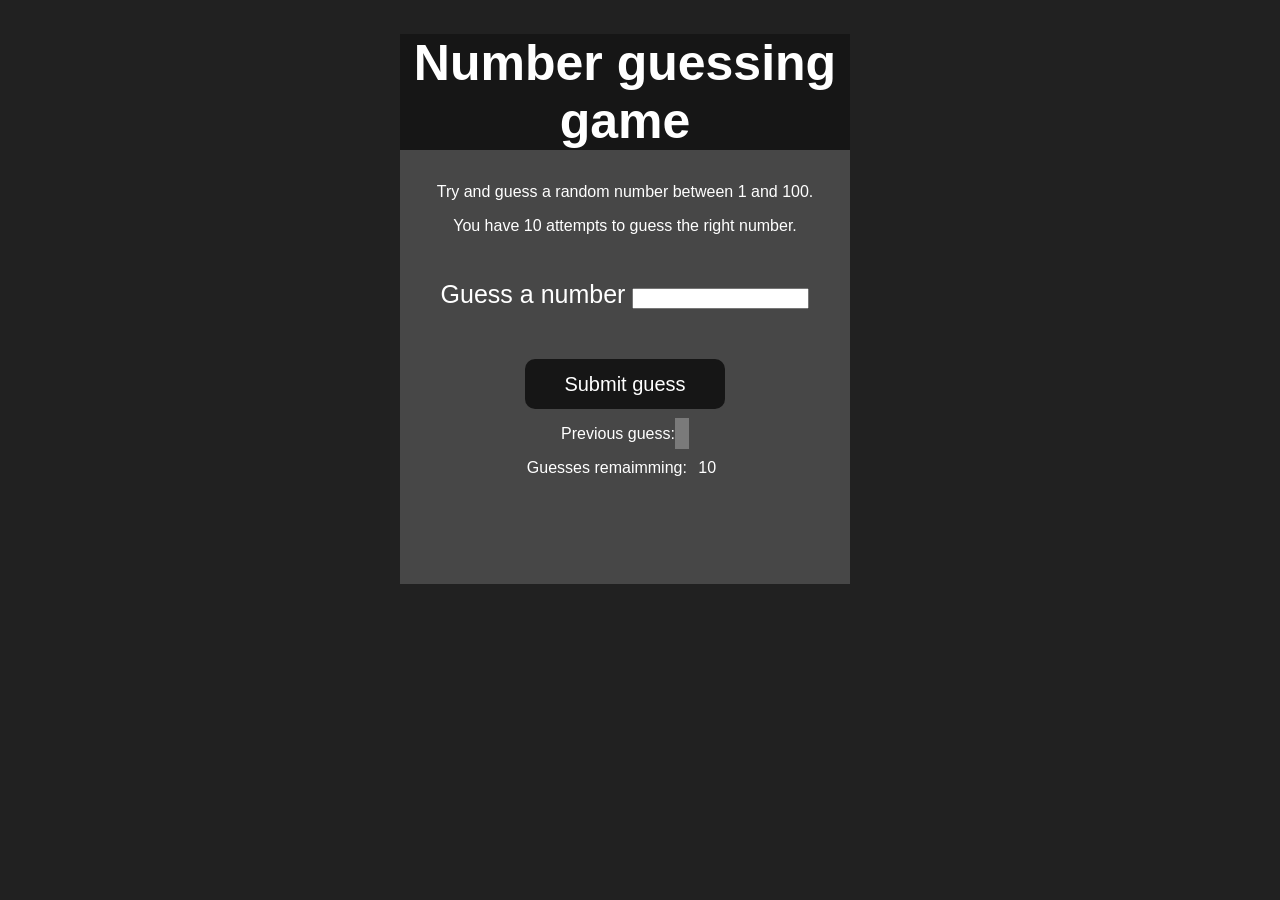
==== GuessTheNumber/Index.html @ 6a0f5190 "Add files via upload" ====
<!DOCTYPE html>
<html lang="en">

<head>
    <meta charset="UTF-8">
    <meta name="viewport" content="width=device-width, initial-scale=1.0">
    <title>Guess The Number</title>
    <link rel="stylesheet" href="style.css">
</head>

<body>
    <div id="wrapper">
        <h1>Number guessing game</h1>
        <p>Try and guess a random number between 1 and 100.</p>
        <p>You have 10 attempts to guess the right number.</p>
        <br>
        <form class="form">
            <label for="guessfield">Guess a number</label>
            <input type="text" id="guessfield" class="guessfield">
            <input type="submit" class="guessSubmit" id="subt" value="Submit guess">
        </form>

        <div class="resultParas">
            <p>Previous guess: <span class="guesses"></span>
            </p>
            <p>Guesses remaimming: <span class="lastResult">10</span></p>
            <p class="lowOrHi"></p>
        </div>
    </div>

    <script src="script.js"></script>
</body>

</html>
---- GuessTheNumber/style.css ----
html {
    font-family: sans-serif;
}

body {
    width: 300px;
    max-width: 750px;
    min-width: 480px;
    margin: 0 auto;
    background-color: #212121;
}

.lastResult {
    color: white;
    padding: 7px;
}

.guesses {
    color: white;
    padding: 7px;
}

button {
    background-color: #141414;
    color: #fff;
    width: 250px;
    height: 50px;
    border-radius: 25px;
    font-size: 30px;
    border-style: none;
    margin-top: 30px;
    /* margin-left: 50px; */
}

#subt {
    background-color: #161616;
    color: #ffffff;
    width: 200px;
    height: 50px;
    border-radius: 10px;
    font-size: 20px;
    border-style: none;
    margin-top: 50px;
    /* margin-left: 75px; */
}

#guessField {
    color: #000;
    width: 250px;
    height: 50px;
    font-size: 30px;
    border-style: none;
    margin-top: 25px;
    /* margin-left: 50px; */
    border: 5px solid #6c6d6d;
    text-align: center;
}

#guess {
    font-size: 55px;
    /* margin-left: 90px; */
    margin-top: 120px;
    color: #fff;
}

.guesses {
    background-color: #7a7a7a;
}

#wrapper {
    box-sizing: border-box;
    text-align: center;
    width: 450px;
    height: 550px;
    background-color: #474747;
    color: #fff;
    font-size: 25px;
}

h1 {
    background-color: #161616;
    color: #fff;
    text-align: center;
}

p {
    font-size: 16px;
    text-align: center;
}
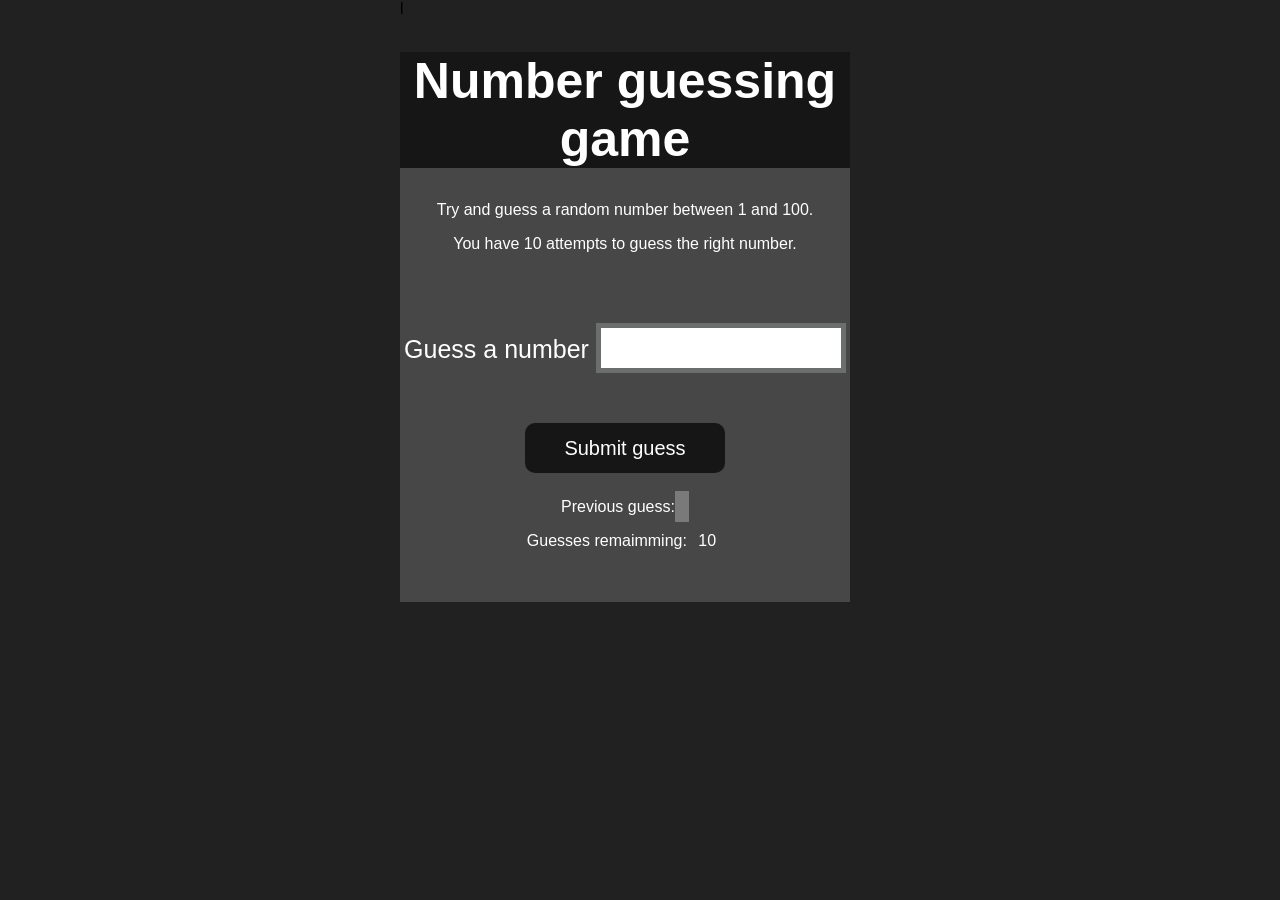
==== commit 6560b9fc: "First Commit" ====
--- a/GuessTheNumber/Index.html
+++ b/GuessTheNumber/Index.html
@@ -1,3 +1,4 @@
+l
 <!DOCTYPE html>
 <html lang="en">
 
